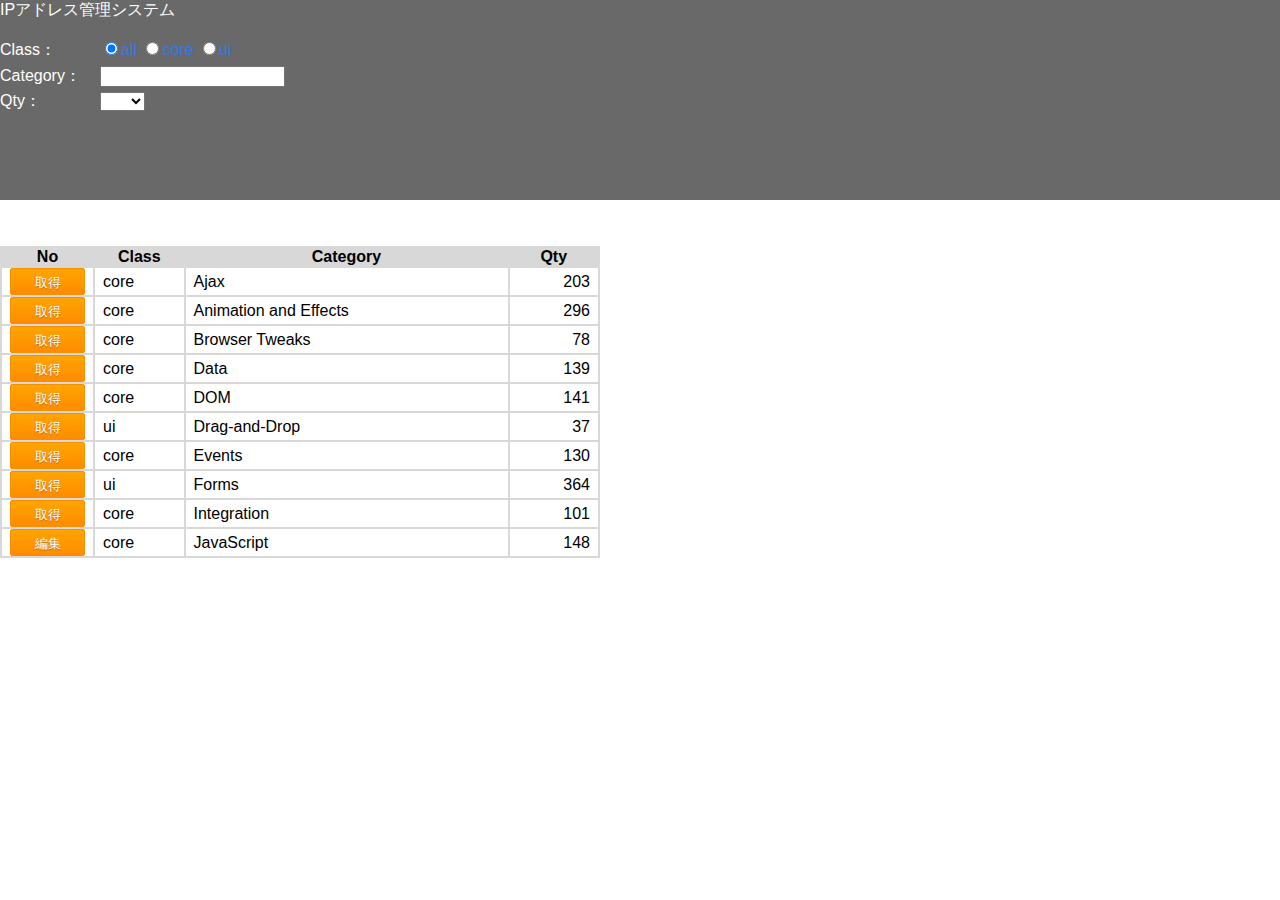
==== aaa.html @ b321bb49 "a" ====
﻿<!DOCTYPE html>
<html lang="ja">

<head>
	<meta charset="UTF-8">
	<title>IPアドレス管理システム</title>
	<link rel="stylesheet" href="./common/font.css" type="text/css">
	<link rel="stylesheet" href="./common/button.css" type="text/css">
	<link rel="stylesheet" href="./common/page.css" type="text/css">
	<style>
		table{
			width:600px;
			background:#d8d8d8;
		}
		th{
			padding:0 8px;
		}
		td{
			padding:0 8px;
			background:#fff;
		}
		tfoot td{
			background:#ddd;
		}
		th.no,
		th.qty,
		th.class{
			width : 15%;
		}
		dl.filters {
			line-height:1.6;
		}
		dl.filters label{
			color:#3377ee;
			cursor:#pointer;
		}
		dl.filters label:hover{
			color:#ff5577;
		}
		dl.filters dt{
			width:100px;
			float:left;
		}
		dl.filters dd{
		}
		.num {
			text-align:right;
		}
		div.filters{
			margin:16px 0;
		}
	</style>
	<script src="https://ajax.googleapis.com/ajax/libs/jquery/1.8.2/jquery.min.js"></script>
	<script type="text/javascript" charset="utf-8" src="./filter/jquery.simple-table-filter.js"></script>
	<script>
		jQuery(function(){
			(function(){
				var json = {}
				$('table tbody tr').each(function(){
					json[$(this).find('> td:eq(3)').text()-0] = '';
				});
				for(var i in json){
					$('<option/>').html(i).appendTo('#qty-filter')
				}
			})();
			$('table').simpleTableFilter({
				filters : {
					1 : 'input[name=class-filter]',
					2 : '#category-filter',
					3 : '#qty-filter'
				}
			});
		});
	</script>
</head>

<body>
<div id="top_frame">
	IPアドレス管理システム

		<dl class="filters">
			<dt>Class：</dt>
			<dd>
				<input id="class-filter-0" name="class-filter" type="radio" value="" checked/><label for="class-filter-0">all</label>
				<input id="class-filter-1" name="class-filter" type="radio" value="core"/><label for="class-filter-1">core</label>
				<input id="class-filter-2" name="class-filter" type="radio" value="ui"/><label for="class-filter-2">ui</label>
			</dd>
			<dt>Category：</dt>
			<dd>
				<input id="category-filter"/>
			</dd>
			<dt>Qty：</dt>
			<dd>
				<select id="qty-filter"><option></option>
				</select>
			</dd>
		</dl>

</div>

<div id="under_frame">
		<br>
		<br>

	<table id="data">
		<thead>
			<tr>
				<th class="no">No</th>
				<th class="class">Class</th>
				<th class="category">Category</th>
				<th class="qty">Qty</th>
			</tr>
		</thead>
		<tbody>
			<tr><td><a class="button" href="#"><span class="fontsize80">取得</span></a></td><td>core</td><td>Ajax</td><td class="num">203</td></tr>
			<tr><td><a class="button" href="#"><span class="fontsize80">取得</span></a></td><td>core</td><td>Animation and Effects</td><td class="num">296</td></tr>
			<tr><td><a class="button" href="#"><span class="fontsize80">取得</span></a></td><td>core</td><td>Browser Tweaks</td><td class="num">78</td></tr>
			<tr><td><a class="button" href="#"><span class="fontsize80">取得</span></a></td><td>core</td><td>Data</td><td class="num">139</td></tr>
			<tr><td><a class="button" href="#"><span class="fontsize80">取得</span></a></td><td>core</td><td>DOM</td><td class="num">141</td></tr>
			<tr><td><a class="button" href="#"><span class="fontsize80">取得</span></a></td><td>ui</td><td>Drag-and-Drop</td><td class="num">37</td></tr>
			<tr><td><a class="button" href="#"><span class="fontsize80">取得</span></a></td><td>core</td><td>Events</td><td class="num">130</td></tr>
			<tr><td><a class="button" href="#"><span class="fontsize80">取得</span></a></td><td>ui</td><td>Forms</td><td class="num">364</td></tr>
			<tr><td><a class="button" href="#"><span class="fontsize80">取得</span></a></td><td>core</td><td>Integration</td><td class="num">101</td></tr>
			<tr><td><a class="button" href="#"><span class="fontsize80">編集</span></a></td><td>core</td><td>JavaScript</td><td class="num">148</td></tr>

		</tbody>
	</table>

		<br>
		<br>




<div id="under_frame">
</body>

</html>
---- common/font.css ----
﻿body {
	font-family: "ヒラギノ角ゴシック", "Hiragino Sans", "ヒラギノ角ゴ ProN W3", "Hiragino Kaku Gothic ProN", "メイリオ", "Meiryo", "ＭＳ Ｐゴシック", "MS PGothic", sans-serif;
	font-size: 100%;
}
.fontsize90 {
	font-size: 90%;
}
.fontsize80 {
	font-size: 80%;
}
.fontsize70 {
	font-size: 70%;
}
.fontsize60 {
	font-size: 60%;
}
.fontsize50 {
	font-size: 50%;
}
.fontsize40 {
	font-size: 40%;
}
.fontsize30 {
	font-size: 30%;
}
.fontsize20 {
	font-size: 20%;
}
.fontsize10 {
	font-size: 10%;
}
---- common/button.css ----
﻿.button {
	display: inline-block;
	width: 75px;
	height: 27px;
	text-align: center;
	text-decoration: none;
	outline: none;
	border: 1px solid #f79000;
	background-color: #ffa500;
	background-image: -webkit-linear-gradient(top, #ffa500, #ff8c00);
	background-image: linear-gradient(to bottom, #ffa500, #ff8c00);
	border-radius: 2px;
	color: #fff;
	line-height: 25px;
	-webkit-transition: none;
	transition: none;
	text-shadow: 0 1px 1px rgba(0, 0, 0, .3);
}
.button::before,
.button::after {
	position: absolute;
	z-index: -1;
	display: block;
	content: '';
}
.button,
.button::before,
.button::after {
	-webkit-box-sizing: border-box;
	-moz-box-sizing: border-box;
	box-sizing: border-box;
	-webkit-transition: all .3s;
	transition: all .3s;
}
.button:hover {
	border:1px solid #ce8600;
	background-color: #d37b00;
	background-image: -webkit-linear-gradient(top, #d37b00, #dd8800);
	background-image: linear-gradient(to bottom, #d37b00, #dd8800);
}
.button:active {
	background: #dd8800;
	box-shadow: inset 0 1px 3px rgba(0, 0, 0, .2);
	color: #bc7d00;
	text-shadow: 0 1px 1px rgba(255, 255, 255, .5);
}
---- common/page.css ----
﻿body {
	margin: 0;
	padding: 0;
}

#top_frame {
	background-color: #696969;
	color: #fff;
	filter: alpha(opacity=70);
	height:200px;  /* フレームの高さ */
	left: 0;
	margin: 0;
	-moz-opacity: 0.7;
	padding: 0;
	position: fixed;
	_position: absolute;
	top: 0;
	width: 100%;
	z-index: 999;
}

#under_frame {
	margin: 210px 0 0 0; /* ヘッダーの高さ分をマージンで空けておく */
	_overflow: auto;
	padding: 0;
}
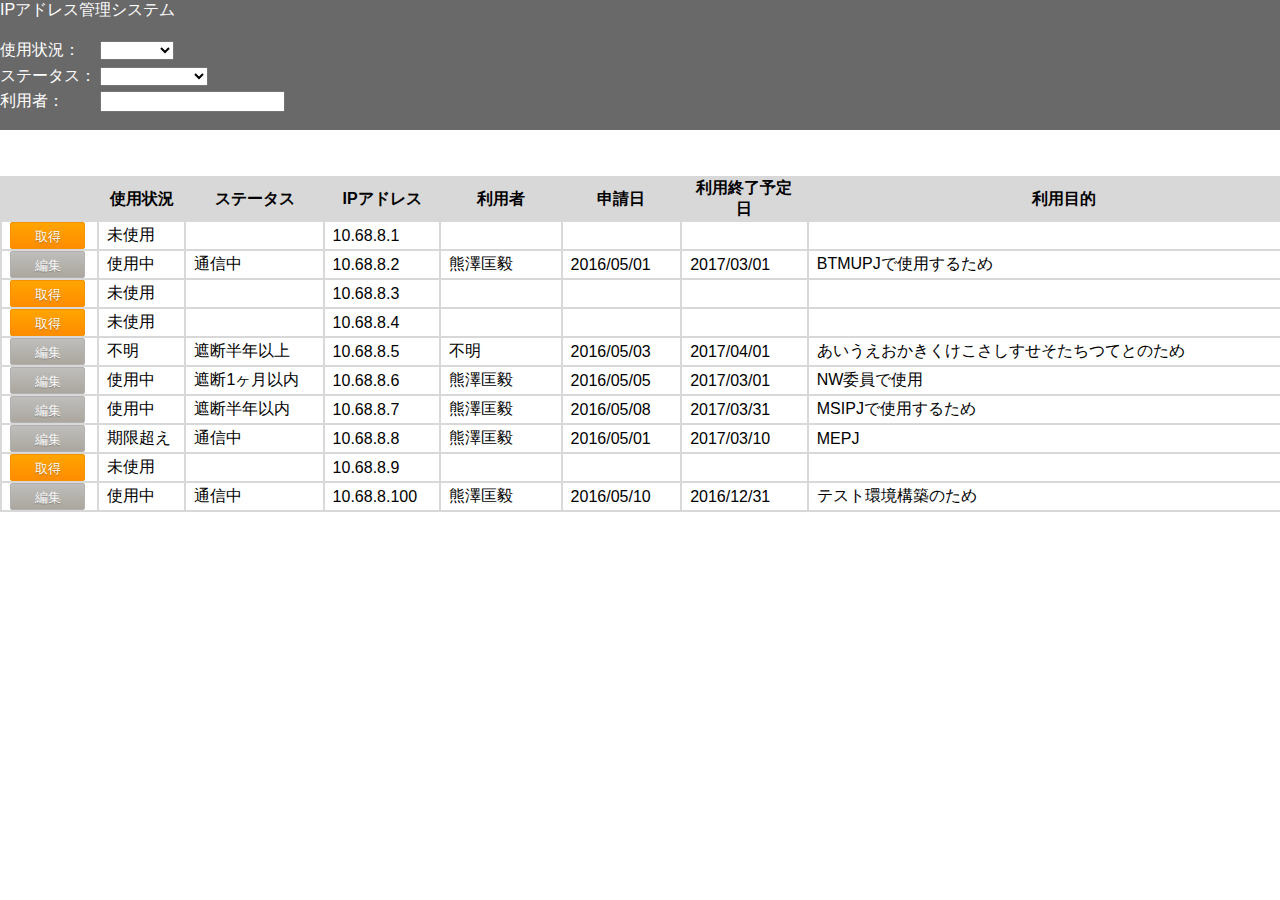
==== commit 72f1ad00: "Add files via upload" ====
--- a/aaa.html
+++ b/aaa.html
@@ -1,138 +1,173 @@
-﻿<!DOCTYPE html>
-<html lang="ja">
-
-<head>
-	<meta charset="UTF-8">
-	<title>IPアドレス管理システム</title>
-	<link rel="stylesheet" href="./common/font.css" type="text/css">
-	<link rel="stylesheet" href="./common/button.css" type="text/css">
-	<link rel="stylesheet" href="./common/page.css" type="text/css">
-	<style>
-		table{
-			width:600px;
-			background:#d8d8d8;
-		}
-		th{
-			padding:0 8px;
-		}
-		td{
-			padding:0 8px;
-			background:#fff;
-		}
-		tfoot td{
-			background:#ddd;
-		}
-		th.no,
-		th.qty,
-		th.class{
-			width : 15%;
-		}
-		dl.filters {
-			line-height:1.6;
-		}
-		dl.filters label{
-			color:#3377ee;
-			cursor:#pointer;
-		}
-		dl.filters label:hover{
-			color:#ff5577;
-		}
-		dl.filters dt{
-			width:100px;
-			float:left;
-		}
-		dl.filters dd{
-		}
-		.num {
-			text-align:right;
-		}
-		div.filters{
-			margin:16px 0;
-		}
-	</style>
-	<script src="https://ajax.googleapis.com/ajax/libs/jquery/1.8.2/jquery.min.js"></script>
-	<script type="text/javascript" charset="utf-8" src="./filter/jquery.simple-table-filter.js"></script>
-	<script>
-		jQuery(function(){
-			(function(){
-				var json = {}
-				$('table tbody tr').each(function(){
-					json[$(this).find('> td:eq(3)').text()-0] = '';
-				});
-				for(var i in json){
-					$('<option/>').html(i).appendTo('#qty-filter')
-				}
-			})();
-			$('table').simpleTableFilter({
-				filters : {
-					1 : 'input[name=class-filter]',
-					2 : '#category-filter',
-					3 : '#qty-filter'
-				}
-			});
-		});
-	</script>
-</head>
-
-<body>
-<div id="top_frame">
-	IPアドレス管理システム
-
-		<dl class="filters">
-			<dt>Class：</dt>
-			<dd>
-				<input id="class-filter-0" name="class-filter" type="radio" value="" checked/><label for="class-filter-0">all</label>
-				<input id="class-filter-1" name="class-filter" type="radio" value="core"/><label for="class-filter-1">core</label>
-				<input id="class-filter-2" name="class-filter" type="radio" value="ui"/><label for="class-filter-2">ui</label>
-			</dd>
-			<dt>Category：</dt>
-			<dd>
-				<input id="category-filter"/>
-			</dd>
-			<dt>Qty：</dt>
-			<dd>
-				<select id="qty-filter"><option></option>
-				</select>
-			</dd>
-		</dl>
-
-</div>
-
-<div id="under_frame">
-		<br>
-		<br>
-
-	<table id="data">
-		<thead>
-			<tr>
-				<th class="no">No</th>
-				<th class="class">Class</th>
-				<th class="category">Category</th>
-				<th class="qty">Qty</th>
-			</tr>
-		</thead>
-		<tbody>
-			<tr><td><a class="button" href="#"><span class="fontsize80">取得</span></a></td><td>core</td><td>Ajax</td><td class="num">203</td></tr>
-			<tr><td><a class="button" href="#"><span class="fontsize80">取得</span></a></td><td>core</td><td>Animation and Effects</td><td class="num">296</td></tr>
-			<tr><td><a class="button" href="#"><span class="fontsize80">取得</span></a></td><td>core</td><td>Browser Tweaks</td><td class="num">78</td></tr>
-			<tr><td><a class="button" href="#"><span class="fontsize80">取得</span></a></td><td>core</td><td>Data</td><td class="num">139</td></tr>
-			<tr><td><a class="button" href="#"><span class="fontsize80">取得</span></a></td><td>core</td><td>DOM</td><td class="num">141</td></tr>
-			<tr><td><a class="button" href="#"><span class="fontsize80">取得</span></a></td><td>ui</td><td>Drag-and-Drop</td><td class="num">37</td></tr>
-			<tr><td><a class="button" href="#"><span class="fontsize80">取得</span></a></td><td>core</td><td>Events</td><td class="num">130</td></tr>
-			<tr><td><a class="button" href="#"><span class="fontsize80">取得</span></a></td><td>ui</td><td>Forms</td><td class="num">364</td></tr>
-			<tr><td><a class="button" href="#"><span class="fontsize80">取得</span></a></td><td>core</td><td>Integration</td><td class="num">101</td></tr>
-			<tr><td><a class="button" href="#"><span class="fontsize80">編集</span></a></td><td>core</td><td>JavaScript</td><td class="num">148</td></tr>
-
-		</tbody>
-	</table>
-
-		<br>
-		<br>
-
-
-
-
-<div id="under_frame">
-</body>
-
+﻿<!DOCTYPE html>
+<html lang="ja">
+
+<head>
+	<meta charset="UTF-8">
+	<title>IPアドレス管理システム</title>
+	<link rel="stylesheet" href="./common/font.css" type="text/css">
+	<link rel="stylesheet" href="./common/button.css" type="text/css">
+	<link rel="stylesheet" href="./common/button2.css" type="text/css">
+	<link rel="stylesheet" href="./common/page.css" type="text/css">
+	<style>
+		table{
+			width:2000px;
+			background:#d8d8d8;
+		}
+		th{
+			padding:0 8px;
+		}
+		td{
+			padding:0 8px;
+			background:#fff;
+		}
+		tfoot td{
+			background:#ddd;
+		}
+		th.no{
+			width : 0.3%;
+		}
+		th.class{
+			width : 2.5%;
+		}
+		th.category{
+			width : 4%;
+		}
+		th.qty{
+			width : 1%;
+		}
+		th.riyousya{
+			width : 3.5%;
+		}
+		th.sinseibi{
+			width : 1.5%;
+		}
+		th.syuryoubi{
+			width : 2%;
+		}
+		th.riyoumokuteki{
+			width : 15%;
+		}
+		th.kisyumei{
+			width : 7%;
+		}
+		th.tousaios{
+			width : 7%;
+		}
+		th.bikou{
+			width : 5%;
+		}
+		dl.filters {
+			line-height:1.6;
+		}
+		dl.filters label{
+			color:#3377ee;
+			cursor:#pointer;
+		}
+		dl.filters label:hover{
+			color:#ff5577;
+		}
+		dl.filters dt{
+			width:100px;
+			float:left;
+		}
+		dl.filters dd{
+		}
+		.num {
+			text-align:right;
+		}
+		div.filters{
+			margin:16px 0;
+		}
+	</style>
+	<script src="https://ajax.googleapis.com/ajax/libs/jquery/1.8.2/jquery.min.js"></script>
+	<script type="text/javascript" charset="utf-8" src="./filter/jquery.simple-table-filter.js"></script>
+	<script>
+		jQuery(function(){
+			(function(){
+				var json = {}
+				$('table tbody tr').each(function(){
+					json[$(this).find('> td:eq(3)').text()-0] = '';
+				});
+				for(var i in json){
+					$('<option/>').html(i).appendTo('#qty-filter')
+				}
+			})();
+			$('table').simpleTableFilter({
+				filters : {
+					1 : '#siyoujoukyou-filter',
+					2 : '#status-filter',
+					4 : '#riyousya-filter'
+				}
+			});
+		});
+	</script>
+</head>
+
+<body>
+<div id="top_frame">
+	IPアドレス管理システム
+
+		<dl class="filters">
+			<dt>使用状況：</dt>
+			<dd>
+				<select id="siyoujoukyou-filter"><option></option><option>未使用</option><option>使用中</option><option>期限超え</option><option>不明</option>
+				</select>
+			</dd>
+			<dt>ステータス：</dt>
+			<dd>
+				<select id="status-filter"><option></option><option>通信中</option><option>遮断1ヶ月以内</option><option>遮断半年以内</option><option>遮断半年以上</option>
+				</select>
+			</dd>
+			<dt>利用者：</dt>
+			<dd>
+				<input id="riyousya-filter"/>
+			</dd>
+		</dl>
+
+</div>
+
+<div id="under_frame">
+		<br>
+		<br>
+
+	<table id="data">
+		<thead>
+			<tr>
+				<th class="no"></th>
+				<th class="class">使用状況</th>
+				<th class="category">ステータス</th>
+				<th class="qty">IPアドレス</th>
+				<th class="riyousya">利用者</th>
+				<th class="sinseibi">申請日</th>
+				<th class="syuryoubi">利用終了予定日</th>
+				<th class="riyoumokuteki">利用目的</th>
+				<th class="kisyumei">機種名</th>
+				<th class="tousaios">搭載OS</th>
+				<th class="bikou">備考</th>
+			</tr>
+		</thead>
+		<tbody>
+			<tr><td><a class="button" href="#"><span class="fontsize80">取得</span></a></td><td>未使用</td><td></td><td>10.68.8.1</td><td></td><td></td><td></td><td></td><td></td><td></td><td></td></tr>
+			<tr><td><a class="button2" href="#"><span class="fontsize80">編集</span></a></td><td>使用中</td><td>通信中</td><td>10.68.8.2</td><td>熊澤匡毅</td><td>2016/05/01</td><td>2017/03/01</td><td>BTMUPJで使用するため</td><td>Hyper-V(仮想環境)</td><td>WindowsServer2008</td><td></td></tr>
+			<tr><td><a class="button" href="#"><span class="fontsize80">取得</span></a></td><td>未使用</td><td></td><td>10.68.8.3</td><td></td><td></td><td></td><td></td><td></td><td></td><td></td></tr>
+			<tr><td><a class="button" href="#"><span class="fontsize80">取得</span></a></td><td>未使用</td><td></td><td>10.68.8.4</td><td></td><td></td><td></td><td></td><td></td><td></td><td></td></tr>
+			<tr><td><a class="button2" href="#"><span class="fontsize80">編集</span></a></td><td>不明</td><td>遮断半年以上</td><td>10.68.8.5</td><td>不明</td><td>2016/05/03</td><td>2017/04/01</td><td>あいうえおかきくけこさしすせそたちつてとのため</td><td>不明</td><td>不明</td><td>テスト</td></tr>
+			<tr><td><a class="button2" href="#"><span class="fontsize80">編集</span></a></td><td>使用中</td><td>遮断1ヶ月以内</td><td>10.68.8.6</td><td>熊澤匡毅</td><td>2016/05/05</td><td>2017/03/01</td><td>NW委員で使用</td><td>Hyper-V(仮想環境)</td><td>CentOS7</td><td>Ajax</td></tr>
+			<tr><td><a class="button2" href="#"><span class="fontsize80">編集</span></a></td><td>使用中</td><td>遮断半年以内</td><td>10.68.8.7</td><td>熊澤匡毅</td><td>2016/05/08</td><td>2017/03/31</td><td>MSIPJで使用するため</td><td>DELL</td><td>Windows7</td><td></td></tr>
+			<tr><td><a class="button2" href="#"><span class="fontsize80">編集</span></a></td><td>期限超え</td><td>通信中</td><td>10.68.8.8</td><td>熊澤匡毅</td><td>2016/05/01</td><td>2017/03/10</td><td>MEPJ</td><td>TOSHIBA</td><td>その他</td><td></td></tr>
+			<tr><td><a class="button" href="#"><span class="fontsize80">取得</span></a></td><td>未使用</td><td></td><td>10.68.8.9</td><td></td><td></td><td></td><td></td><td></td><td></td><td></td></tr>
+			<tr><td><a class="button2" href="#"><span class="fontsize80">編集</span></a></td><td>使用中</td><td>通信中</td><td>10.68.8.100</td><td>熊澤匡毅</td><td>2016/05/10</td><td>2016/12/31</td><td>テスト環境構築のため</td><td>Hyper-V(仮想環境)</td><td>Redhat</td><td></td></tr>
+
+		</tbody>
+	</table>
+
+		<br>
+		<br>
+
+
+
+
+<div id="under_frame">
+</body>
+
 </html>--- a/common/font.css
+++ b/common/font.css
@@ -1,32 +1,32 @@
-﻿body {
-	font-family: "ヒラギノ角ゴシック", "Hiragino Sans", "ヒラギノ角ゴ ProN W3", "Hiragino Kaku Gothic ProN", "メイリオ", "Meiryo", "ＭＳ Ｐゴシック", "MS PGothic", sans-serif;
-	font-size: 100%;
-}
-.fontsize90 {
-	font-size: 90%;
-}
-.fontsize80 {
-	font-size: 80%;
-}
-.fontsize70 {
-	font-size: 70%;
-}
-.fontsize60 {
-	font-size: 60%;
-}
-.fontsize50 {
-	font-size: 50%;
-}
-.fontsize40 {
-	font-size: 40%;
-}
-.fontsize30 {
-	font-size: 30%;
-}
-.fontsize20 {
-	font-size: 20%;
-}
-.fontsize10 {
-	font-size: 10%;
-}
-
+﻿body {
+	font-family: "ヒラギノ角ゴシック", "Hiragino Sans", "ヒラギノ角ゴ ProN W3", "Hiragino Kaku Gothic ProN", "メイリオ", "Meiryo", "ＭＳ Ｐゴシック", "MS PGothic", sans-serif;
+	font-size: 100%;
+}
+.fontsize90 {
+	font-size: 90%;
+}
+.fontsize80 {
+	font-size: 80%;
+}
+.fontsize70 {
+	font-size: 70%;
+}
+.fontsize60 {
+	font-size: 60%;
+}
+.fontsize50 {
+	font-size: 50%;
+}
+.fontsize40 {
+	font-size: 40%;
+}
+.fontsize30 {
+	font-size: 30%;
+}
+.fontsize20 {
+	font-size: 20%;
+}
+.fontsize10 {
+	font-size: 10%;
+}
+
--- a/common/button2.css
+++ b/common/button2.css
@@ -0,0 +1,46 @@
+﻿.button2 {
+	display: inline-block;
+	width: 75px;
+	height: 27px;
+	text-align: center;
+	text-decoration: none;
+	outline: none;
+	border: 1px solid #B2B1AF;
+	background-color: #BFBEBC;
+	background-image: -webkit-linear-gradient(top, #BFBEBC, #ABA79F);
+	background-image: linear-gradient(to bottom, #BFBEBC, #ABA79F);
+	border-radius: 2px;
+	color: #fff;
+	line-height: 25px;
+	-webkit-transition: none;
+	transition: none;
+	text-shadow: 0 1px 1px rgba(0, 0, 0, .3);
+}
+.button2::before,
+.button2::after {
+	position: absolute;
+	z-index: -1;
+	display: block;
+	content: '';
+}
+.button2,
+.button2::before,
+.button2::after {
+	-webkit-box-sizing: border-box;
+	-moz-box-sizing: border-box;
+	box-sizing: border-box;
+	-webkit-transition: all .3s;
+	transition: all .3s;
+}
+.button2:hover {
+	border:1px solid #8F8E8B;
+	background-color: #A1A09E;
+	background-image: -webkit-linear-gradient(top, #A1A09E, #898780);
+	background-image: linear-gradient(to bottom, #A1A09E, #898780);
+}
+.button2:active {
+	background: #898780;
+	box-shadow: inset 0 1px 3px rgba(0, 0, 0, .2);
+	color: #555554;
+	text-shadow: 0 1px 1px rgba(255, 255, 255, .5);
+}--- a/common/page.css
+++ b/common/page.css
@@ -1,26 +1,26 @@
-﻿body {
-	margin: 0;
-	padding: 0;
-}
-
-#top_frame {
-	background-color: #696969;
-	color: #fff;
-	filter: alpha(opacity=70);
-	height:200px;  /* フレームの高さ */
-	left: 0;
-	margin: 0;
-	-moz-opacity: 0.7;
-	padding: 0;
-	position: fixed;
-	_position: absolute;
-	top: 0;
-	width: 100%;
-	z-index: 999;
-}
-
-#under_frame {
-	margin: 210px 0 0 0; /* ヘッダーの高さ分をマージンで空けておく */
-	_overflow: auto;
-	padding: 0;
+﻿body {
+	margin: 0;
+	padding: 0;
+}
+
+#top_frame {
+	background-color: #696969;
+	color: #fff;
+	filter: alpha(opacity=70);
+	height:130px;  /* フレームの高さ */
+	left: 0;
+	margin: 0;
+	-moz-opacity: 0.7;
+	padding: 0;
+	position: fixed;
+	_position: absolute;
+	top: 0;
+	width: 100%;
+	z-index: 999;
+}
+
+#under_frame {
+	margin: 140px 0 0 0; /* ヘッダーの高さ分をマージンで空けておく */
+	_overflow: auto;
+	padding: 0;
 }